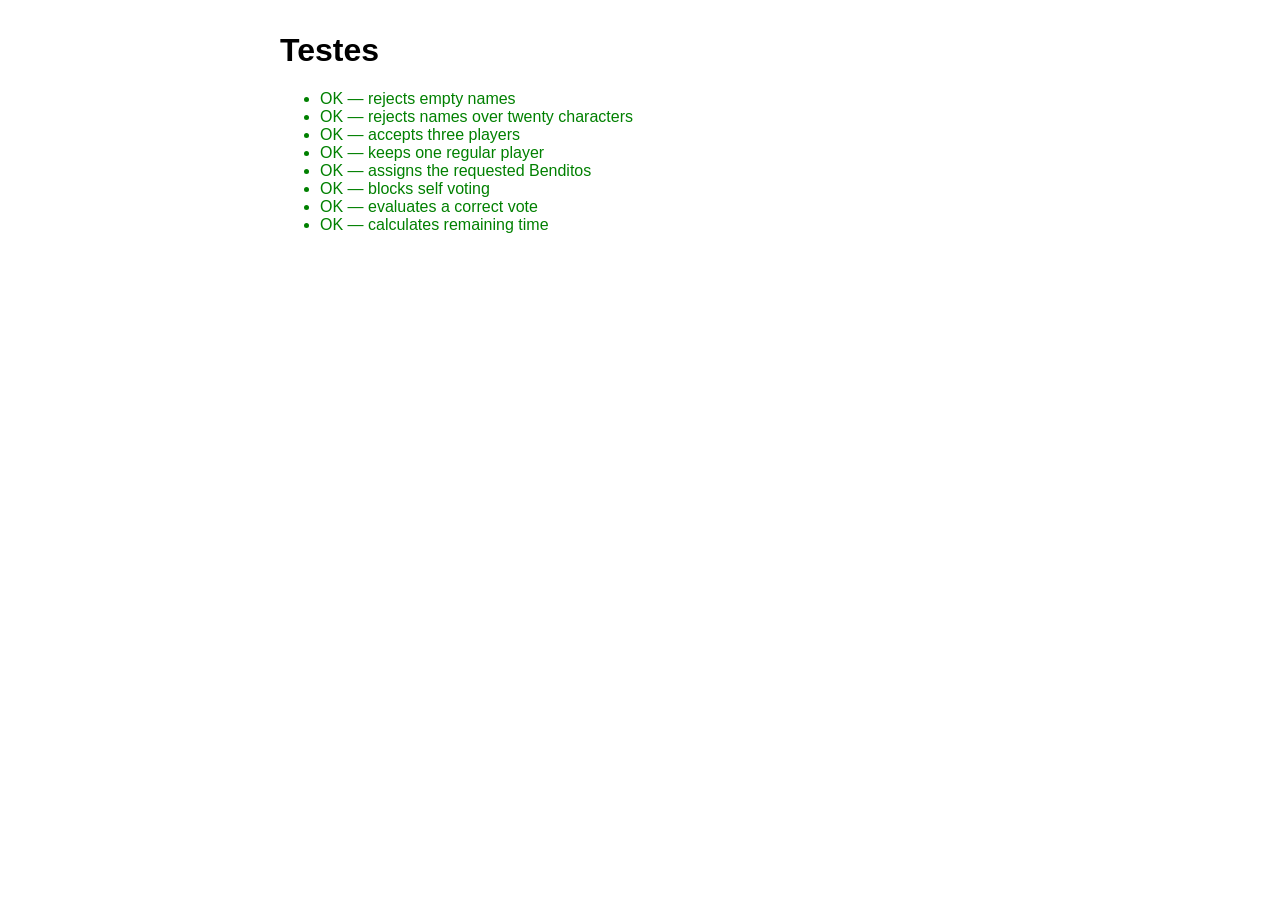
==== script-test/test-runner.html @ c6960e50 "Create initial Bendito game implementation Co-Authored-By: Claude Code <noreply@anthropic.com>" ====
<!doctype html>
<html lang="pt-BR">
<head>
  <meta charset="UTF-8">
  <meta name="viewport" content="width=device-width, initial-scale=1">
  <title>Testes do Bendito</title>
  <style>
    body { font-family: sans-serif; max-width: 720px; margin: 2rem auto; padding: 0 1rem; }
    .passed { color: green; }
    .failed { color: red; }
  </style>
</head>
<body>
  <h1>Testes</h1>
  <ul id="test-output"></ul>
  <script type="module" src="./game-rules.test.js"></script>
</body>
</html>
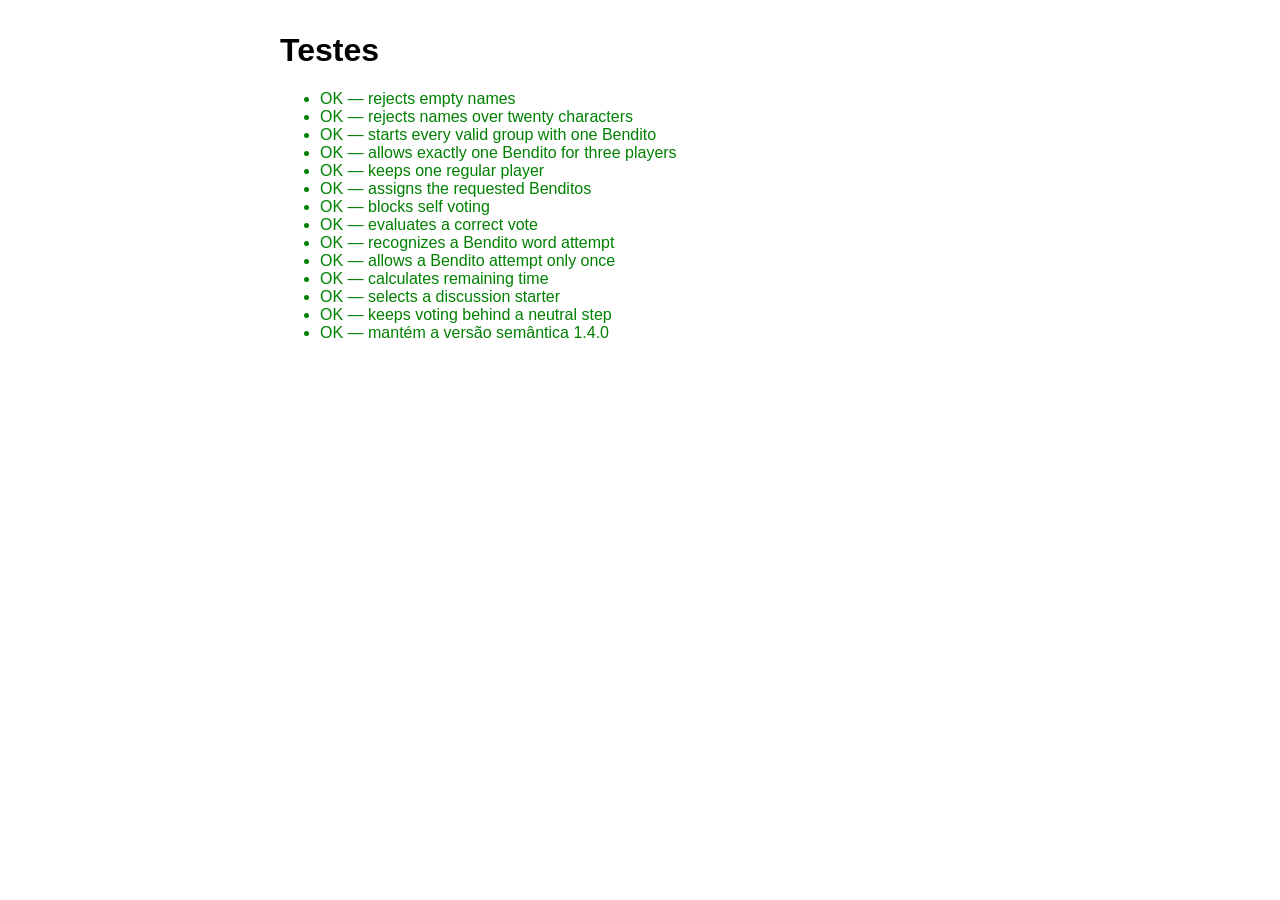
==== commit 1754c6b4: "feat: centralizar versionamento da aplicacao Co-Authored-By: Claude Code <noreply@anthropic.com>" ====
--- a/script-test/test-runner.html
+++ b/script-test/test-runner.html
@@ -14,5 +14,6 @@
   <h1>Testes</h1>
   <ul id="test-output"></ul>
   <script type="module" src="./game-rules.test.js"></script>
+  <script type="module" src="./version.test.js"></script>
 </body>
 </html>
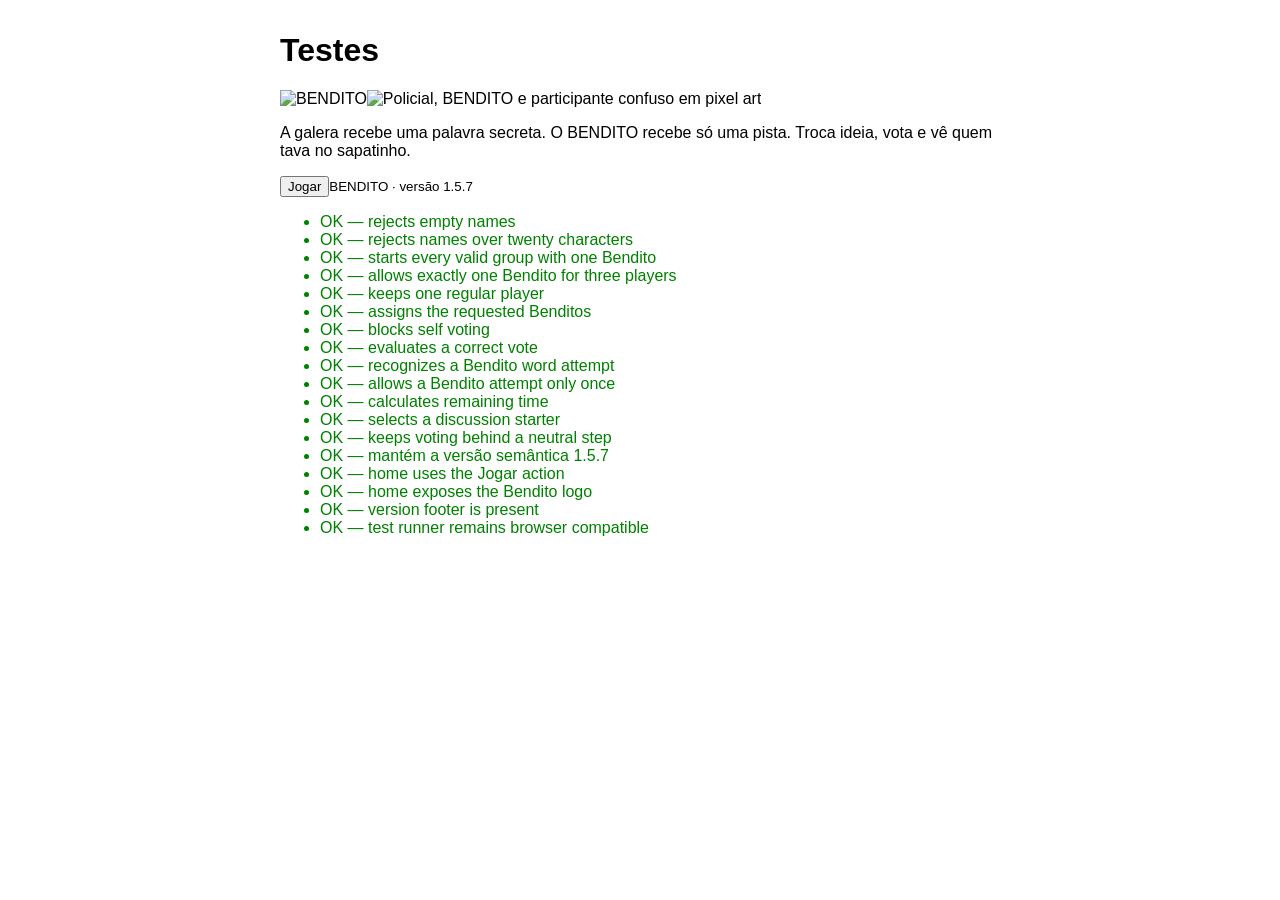
==== commit 9ffddda9: "fix: ajustar contratos das telas nos testes Co-Authored-By: Claude Code <noreply@anthropic.com>" ====
--- a/script-test/test-runner.html
+++ b/script-test/test-runner.html
@@ -12,8 +12,11 @@
 </head>
 <body>
   <h1>Testes</h1>
+  <main id="app" class="app-shell"></main>
   <ul id="test-output"></ul>
+  <script type="module" src="../script/app.js"></script>
   <script type="module" src="./game-rules.test.js"></script>
   <script type="module" src="./version.test.js"></script>
+  <script type="module" src="./screen-contracts.test.js"></script>
 </body>
 </html>
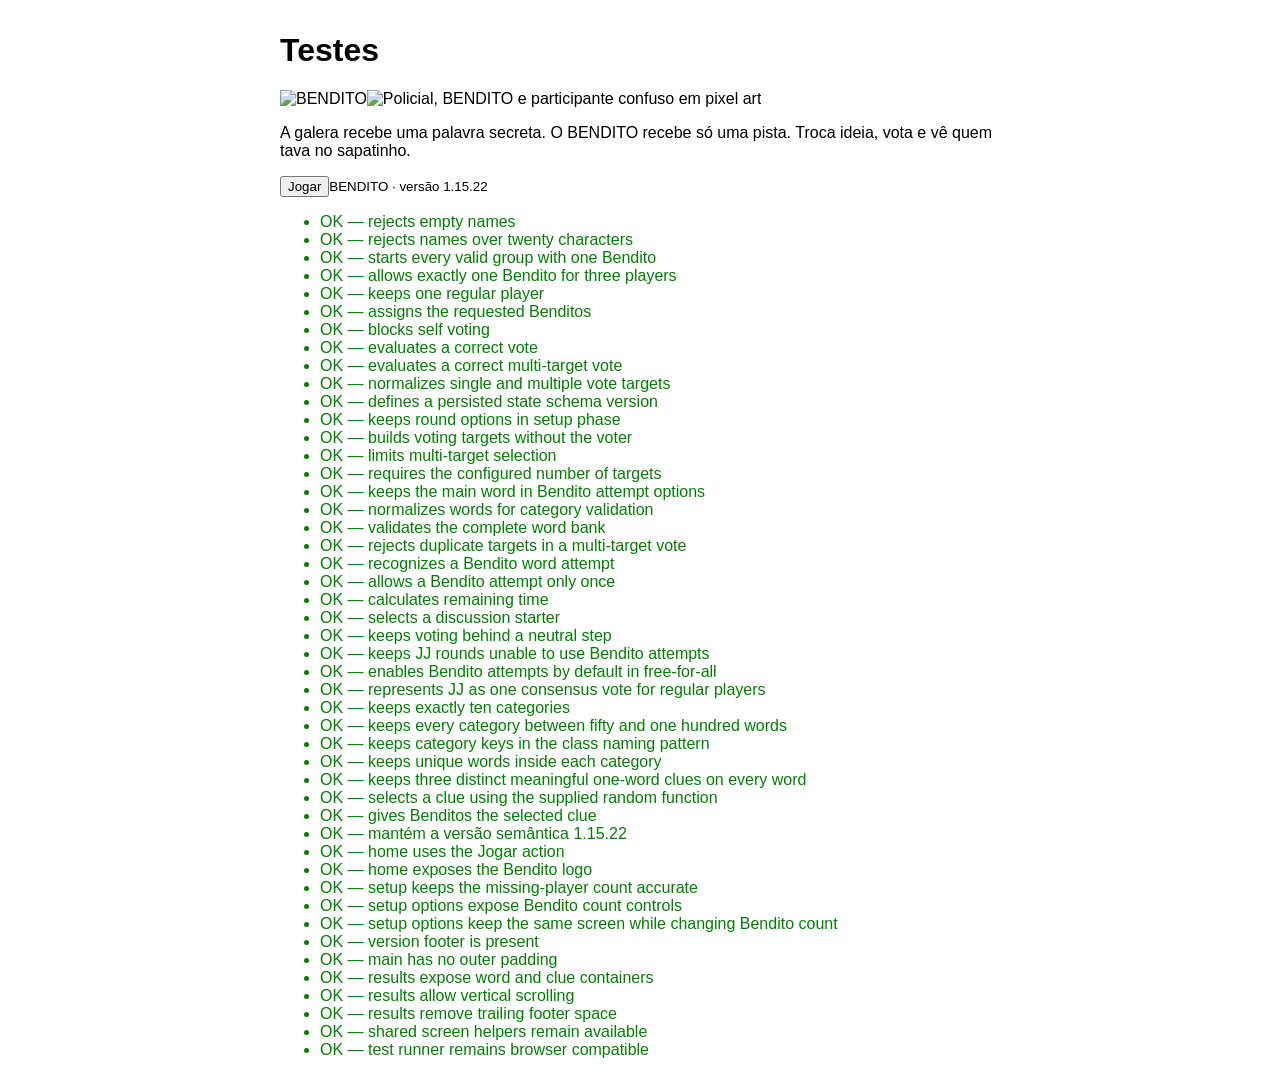
==== commit 84ed1505: "fix: validar consistencia do banco de palavras Co-Authored-By: Claude Code <noreply@anthropic.com>" ====
--- a/script-test/test-runner.html
+++ b/script-test/test-runner.html
@@ -16,6 +16,7 @@
   <ul id="test-output"></ul>
   <script type="module" src="../script/app.js"></script>
   <script type="module" src="./game-rules.test.js"></script>
+  <script type="module" src="./word-bank-validation.test.js"></script>
   <script type="module" src="./version.test.js"></script>
   <script type="module" src="./screen-contracts.test.js"></script>
 </body>
